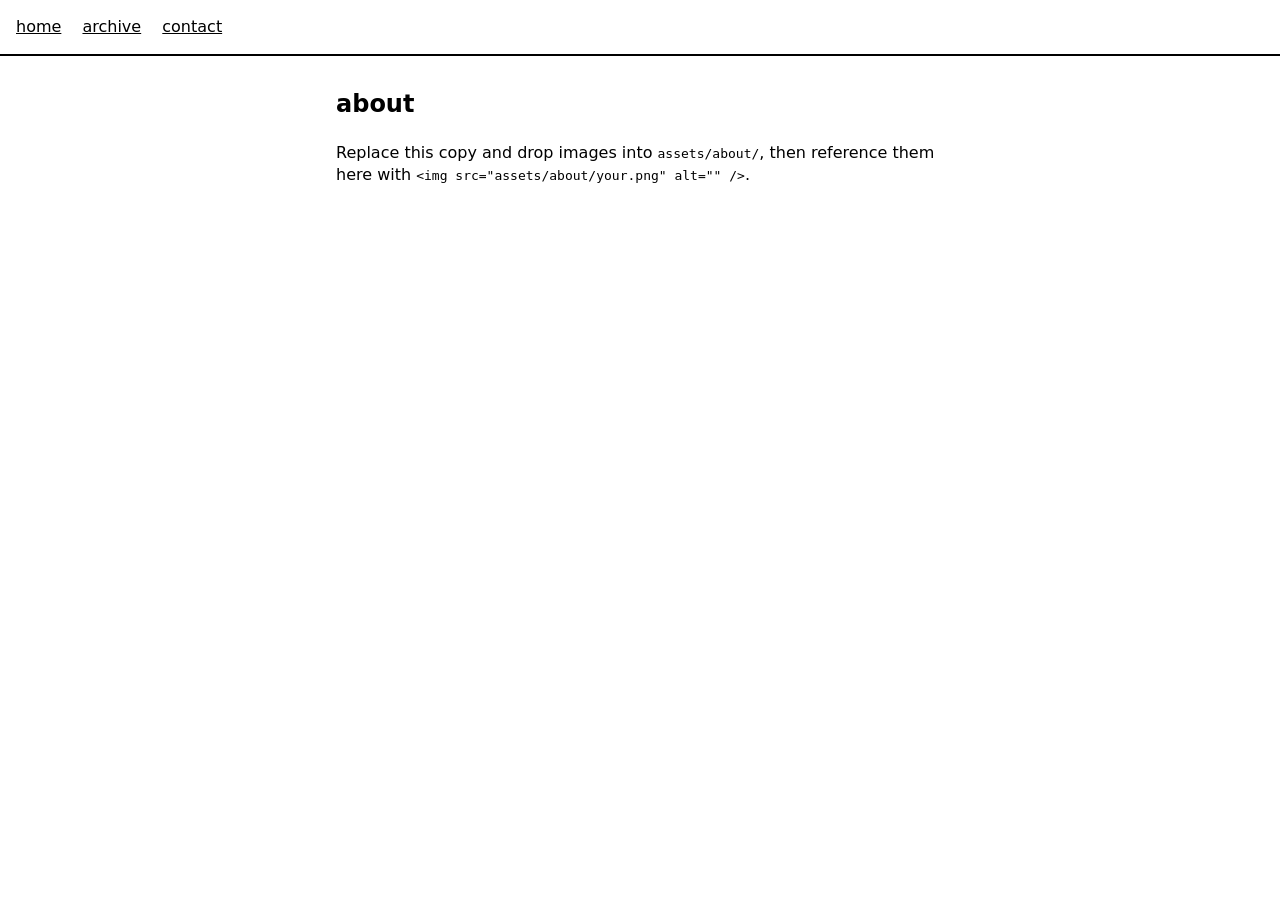
==== about.html @ 283bafc2 "Scaffold girl room static site: HLS player, galleries, archive, docs Co-authored-by: Cursor <cursora" ====
<!DOCTYPE html>
<html lang="en">
  <head>
    <meta charset="utf-8" />
    <meta name="viewport" content="width=device-width, initial-scale=1" />
    <title>about — girl room</title>
    <link rel="stylesheet" href="css/base.css" />
    <link rel="stylesheet" href="css/page.css" />
  </head>
  <body>
    <nav class="page-nav">
      <a href="index.html">home</a>
      <a href="archive.html">archive</a>
      <a href="contact.html">contact</a>
    </nav>
    <article class="page">
      <h1>about</h1>
      <p>
        Replace this copy and drop images into <code>assets/about/</code>, then
        reference them here with <code>&lt;img src="assets/about/your.png"
        alt="" /&gt;</code>.
      </p>
    </article>
  </body>
</html>
---- css/base.css ----
/* girl room — base tokens + reset */
*,
*::before,
*::after {
  box-sizing: border-box;
}

html {
  -webkit-text-size-adjust: 100%;
}

body {
  margin: 0;
  min-height: 100vh;
  background: #fff;
  color: #000;
  font-family: system-ui, -apple-system, "Segoe UI", Roboto, sans-serif;
  line-height: 1.4;
}

img,
video {
  max-width: 100%;
  height: auto;
  display: block;
}

a {
  color: inherit;
}

button {
  font: inherit;
  cursor: pointer;
  border: 1px solid #000;
  background: #fff;
  padding: 0.25rem 0.5rem;
}

button:hover {
  background: #ff00ff;
  color: #fff;
  border-color: #ff00ff;
}

/* @font-face — drop .woff2 into /fonts/ and uncomment:
@font-face {
  font-family: "GirlRoom";
  src: url("/fonts/your-font.woff2") format("woff2");
  font-weight: 400 900;
  font-display: swap;
}
body { font-family: "GirlRoom", system-ui, sans-serif; }
*/
---- css/page.css ----
/* Simple inner pages (about / contact) */
.page {
  max-width: 640px;
  margin: 0 auto;
  padding: 2rem 1rem 4rem;
}

.page h1 {
  margin-top: 0;
}

.page-nav {
  padding: 1rem;
  border-bottom: 2px solid #000;
}

.page-nav a {
  margin-right: 1rem;
}

.page figure {
  margin: 1.5rem 0;
}

.page img {
  border: 2px solid #000;
}
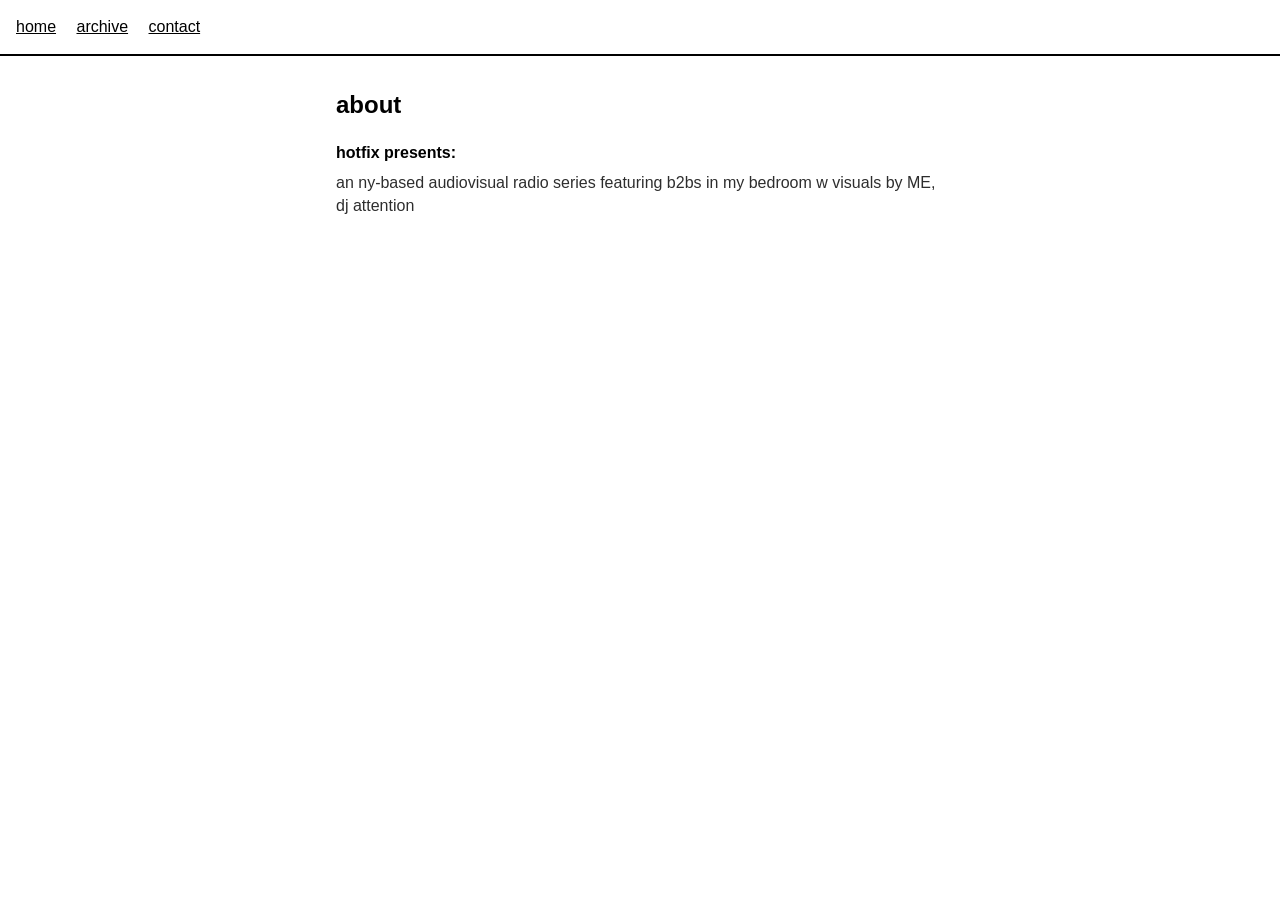
==== commit e74dbf7c: "working prototype" ====
--- a/about.html
+++ b/about.html
@@ -15,11 +15,9 @@
     </nav>
     <article class="page">
       <h1>about</h1>
-      <p>
-        Replace this copy and drop images into <code>assets/about/</code>, then
-        reference them here with <code>&lt;img src="assets/about/your.png"
-        alt="" /&gt;</code>.
-      </p>
+      <p class="presents" id="presentsText"></p>
+      <p class="tagline" id="tagline"></p>
     </article>
+    <script type="module" src="js/about.js"></script>
   </body>
 </html>
--- a/css/base.css
+++ b/css/base.css
@@ -11,10 +11,11 @@
 
 body {
   margin: 0;
-  min-height: 100vh;
+  height: 100vh;
+  overflow: hidden;
   background: #fff;
   color: #000;
-  font-family: system-ui, -apple-system, "Segoe UI", Roboto, sans-serif;
+  font-family: Arial, Helvetica, sans-serif;
   line-height: 1.4;
 }
 
--- a/css/page.css
+++ b/css/page.css
@@ -25,3 +25,14 @@
 .page img {
   border: 2px solid #000;
 }
+
+.page .presents {
+  margin: 0 0 0.5rem;
+  font-weight: 600;
+}
+
+.page .tagline {
+  margin: 0 0 1.25rem;
+  opacity: 0.82;
+  line-height: 1.4;
+}
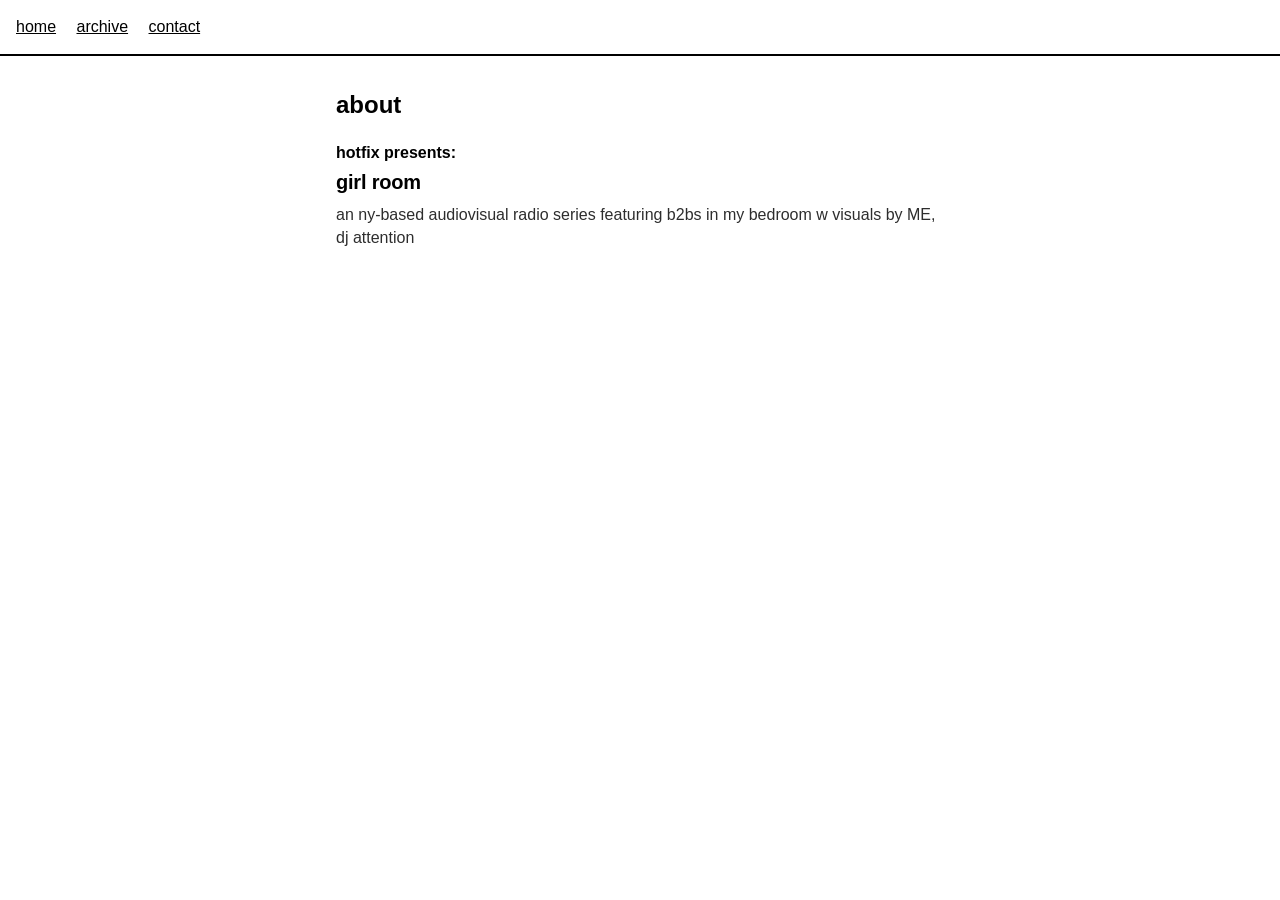
==== commit 64ba56eb: "v2" ====
--- a/about.html
+++ b/about.html
@@ -16,6 +16,7 @@
     <article class="page">
       <h1>about</h1>
       <p class="presents" id="presentsText"></p>
+      <p class="show-name" id="showName"></p>
       <p class="tagline" id="tagline"></p>
     </article>
     <script type="module" src="js/about.js"></script>
--- a/css/base.css
+++ b/css/base.css
@@ -1,4 +1,11 @@
 /* girl room — base tokens + reset */
+:root {
+  /* Single source of truth for the accent. Change this to change selection
+     highlight, hover color, LIVE badge, etc. across the whole site. */
+  --accent: #f516a5;
+  --accent-fg: #fff;
+}
+
 *,
 *::before,
 *::after {
@@ -17,6 +24,27 @@
   color: #000;
   font-family: Arial, Helvetica, sans-serif;
   line-height: 1.4;
+  /* Form controls (checkboxes, radios, range, progress) use this. */
+  accent-color: var(--accent);
+}
+
+::selection {
+  background: var(--accent);
+  color: var(--accent-fg);
+}
+::-moz-selection {
+  background: var(--accent);
+  color: var(--accent-fg);
+}
+
+.fatal-banner {
+  position: fixed;
+  inset: auto 0 0 0;
+  padding: 1rem;
+  background: var(--accent);
+  color: var(--accent-fg);
+  font-family: monospace;
+  z-index: 9999;
 }
 
 img,
@@ -39,9 +67,9 @@
 }
 
 button:hover {
-  background: #ff00ff;
-  color: #fff;
-  border-color: #ff00ff;
+  background: var(--accent);
+  color: var(--accent-fg);
+  border-color: var(--accent);
 }
 
 /* @font-face — drop .woff2 into /fonts/ and uncomment:
--- a/css/page.css
+++ b/css/page.css
@@ -27,8 +27,15 @@
 }
 
 .page .presents {
+  margin: 0 0 0.25rem;
+  font-weight: 600;
+}
+
+.page .show-name {
   margin: 0 0 0.5rem;
-  font-weight: 600;
+  font-weight: 800;
+  font-size: 1.25rem;
+  letter-spacing: -0.01em;
 }
 
 .page .tagline {
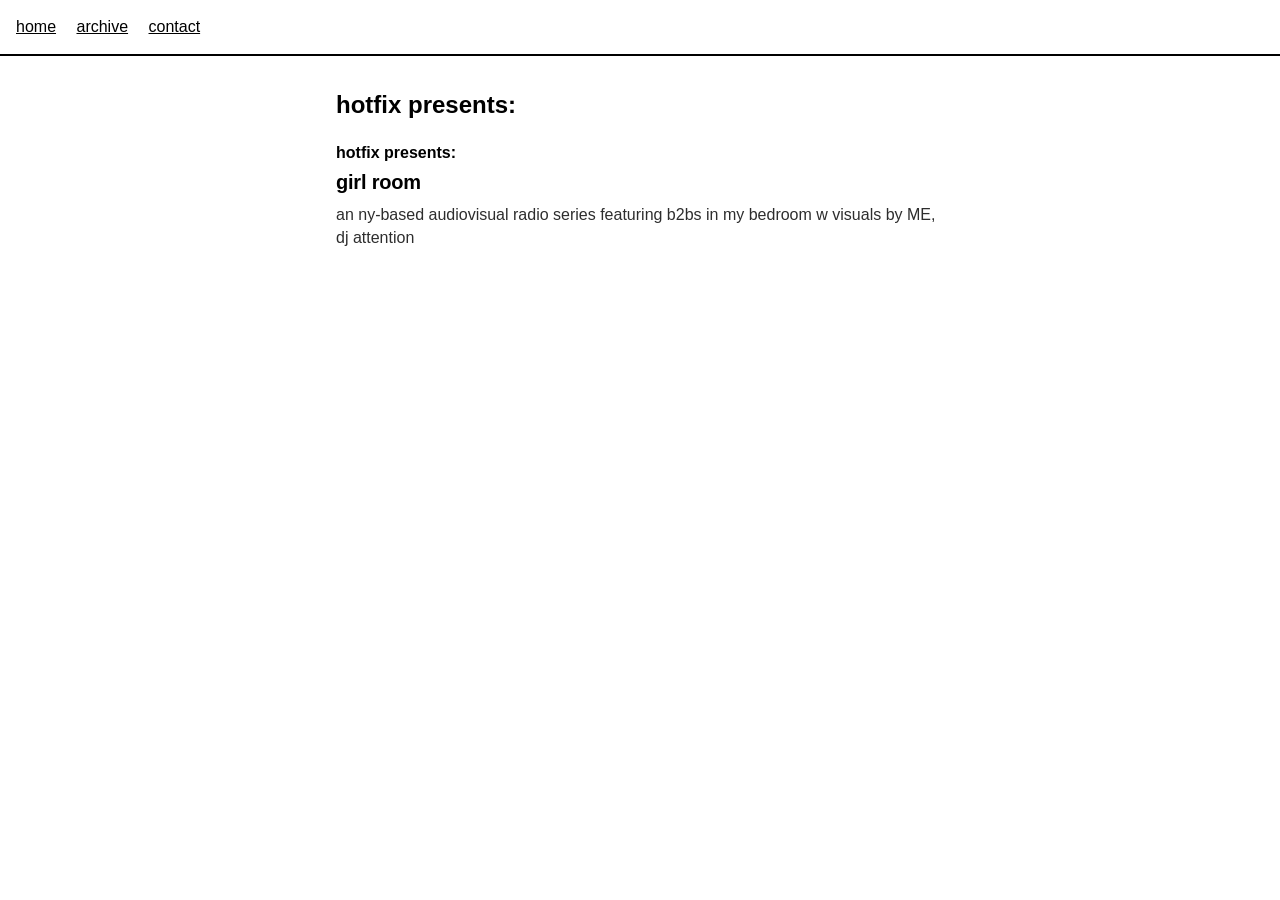
==== commit 010b52d7: "final ver for tonite" ====
--- a/about.html
+++ b/about.html
@@ -14,7 +14,7 @@
       <a href="contact.html">contact</a>
     </nav>
     <article class="page">
-      <h1>about</h1>
+      <h1>hotfix presents:</h1>
       <p class="presents" id="presentsText"></p>
       <p class="show-name" id="showName"></p>
       <p class="tagline" id="tagline"></p>
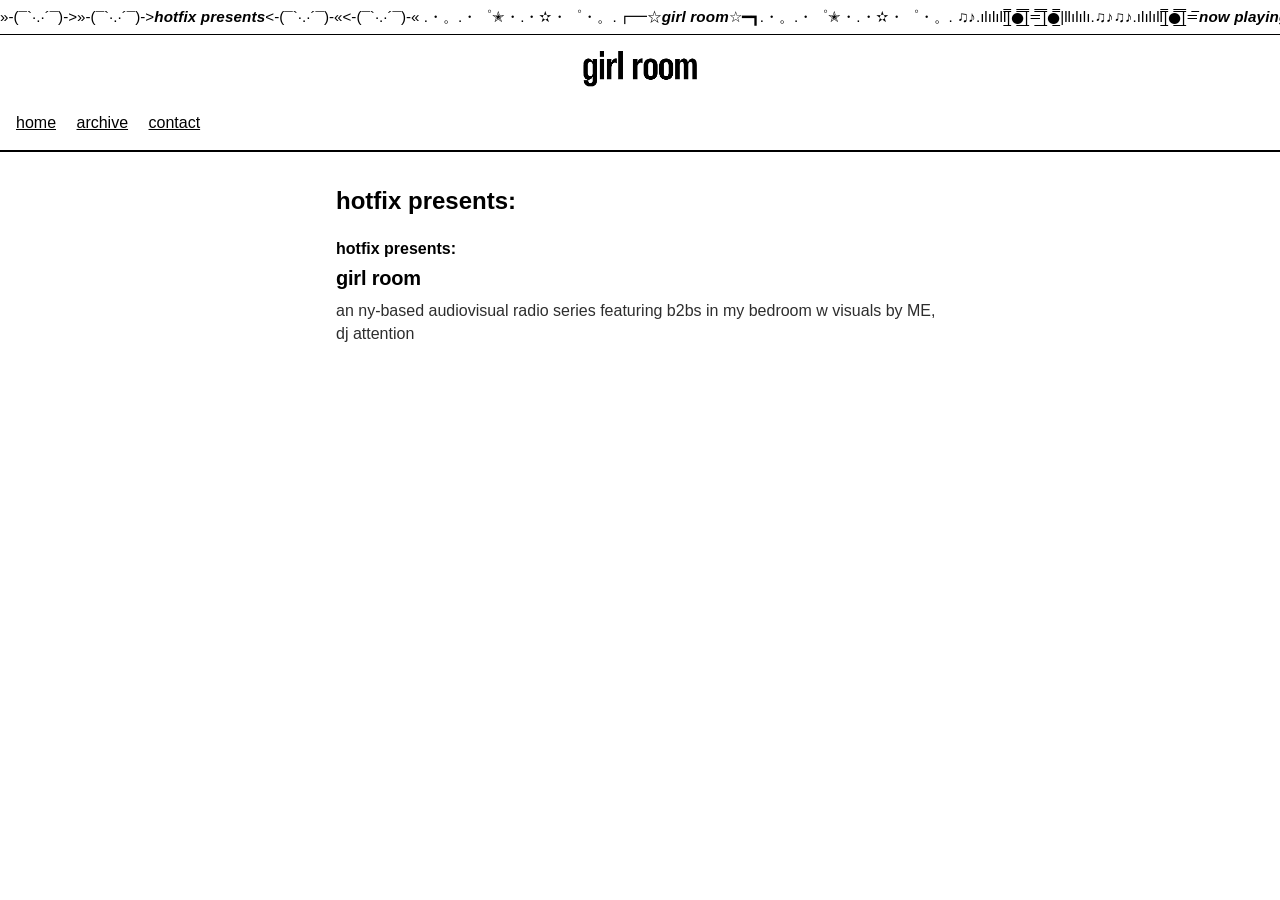
==== commit 185bfcf5: "marquee global" ====
--- a/about.html
+++ b/about.html
@@ -5,9 +5,19 @@
     <meta name="viewport" content="width=device-width, initial-scale=1" />
     <title>about — girl room</title>
     <link rel="stylesheet" href="css/base.css" />
+    <link rel="stylesheet" href="css/header.css" />
     <link rel="stylesheet" href="css/page.css" />
   </head>
   <body>
+    <div class="marquee" aria-label="Marquee">
+      <span id="marqueeText"></span>
+    </div>
+
+    <header class="logo-wrap">
+      <img id="logoImg" class="logo-img" alt="girl room" hidden />
+      <h1 class="logo-text" id="logoText">girl room</h1>
+    </header>
+
     <nav class="page-nav">
       <a href="index.html">home</a>
       <a href="archive.html">archive</a>
@@ -19,6 +29,7 @@
       <p class="show-name" id="showName"></p>
       <p class="tagline" id="tagline"></p>
     </article>
+    <script type="module" src="js/site-header.js"></script>
     <script type="module" src="js/about.js"></script>
   </body>
 </html>
--- a/css/header.css
+++ b/css/header.css
@@ -0,0 +1,87 @@
+/* Site-wide header chrome: scrolling marquee + centered logo.
+ *
+ * Loaded on every page (lander + inner pages) so the top of every page
+ * has the same look. The lander layers its own dimensions on top via
+ * lander.css (e.g. its negative margin pulls the logo closer to the
+ * marquee inside the flex-column body). */
+
+.marquee {
+  flex: 0 0 auto;
+  overflow: hidden;
+  padding: 0.4rem 0;
+  font-size: 0.95rem;
+  white-space: nowrap;
+  border-bottom: 1px solid #000;
+}
+
+/* Track holds 2 identical chunks. Translating by -50% (one chunk's width)
+   loops seamlessly. Inline-block + nowrap (not inline-flex + max-content)
+   because Safari's flex layout sometimes computes 0 width before paint and
+   freezes the marquee. */
+#marqueeText {
+  display: inline-block;
+  white-space: nowrap;
+  animation: marquee-scroll 40s linear infinite;
+  will-change: transform;
+}
+
+.marquee__chunk {
+  display: inline-block;
+  white-space: nowrap;
+  /* Trailing space between repetitions so the loop boundary breathes. */
+  padding-right: 4rem;
+}
+
+.marquee__chunk strong,
+.marquee__chunk strong em {
+  font-weight: 800;
+  font-style: italic;
+  letter-spacing: 0.01em;
+}
+
+@keyframes marquee-scroll {
+  from {
+    transform: translateX(0);
+  }
+  to {
+    transform: translateX(-50%);
+  }
+}
+
+.logo-wrap {
+  flex: 0 0 auto;
+  height: 3.8rem;
+  display: flex;
+  flex-direction: column;
+  align-items: center;
+  justify-content: center;
+  padding: 0.18rem 0.85rem 0.26rem;
+  text-align: center;
+  gap: 0.1rem;
+}
+
+.logo-img {
+  display: block;
+  height: 100%;
+  max-height: 100%;
+  width: auto;
+  max-width: 100%;
+  object-fit: contain;
+  margin: 0 auto;
+}
+
+.logo-text {
+  margin: 0;
+  font-family: "GirlRoom", Georgia, "Times New Roman", serif;
+  font-size: clamp(0.7rem, 1.05vw, 0.9rem);
+  font-weight: 800;
+  letter-spacing: -0.02em;
+}
+
+@media (max-width: 720px) {
+  .logo-wrap {
+    height: auto;
+    margin-top: 0;
+    padding: 0.5rem 0.85rem 0.4rem;
+  }
+}
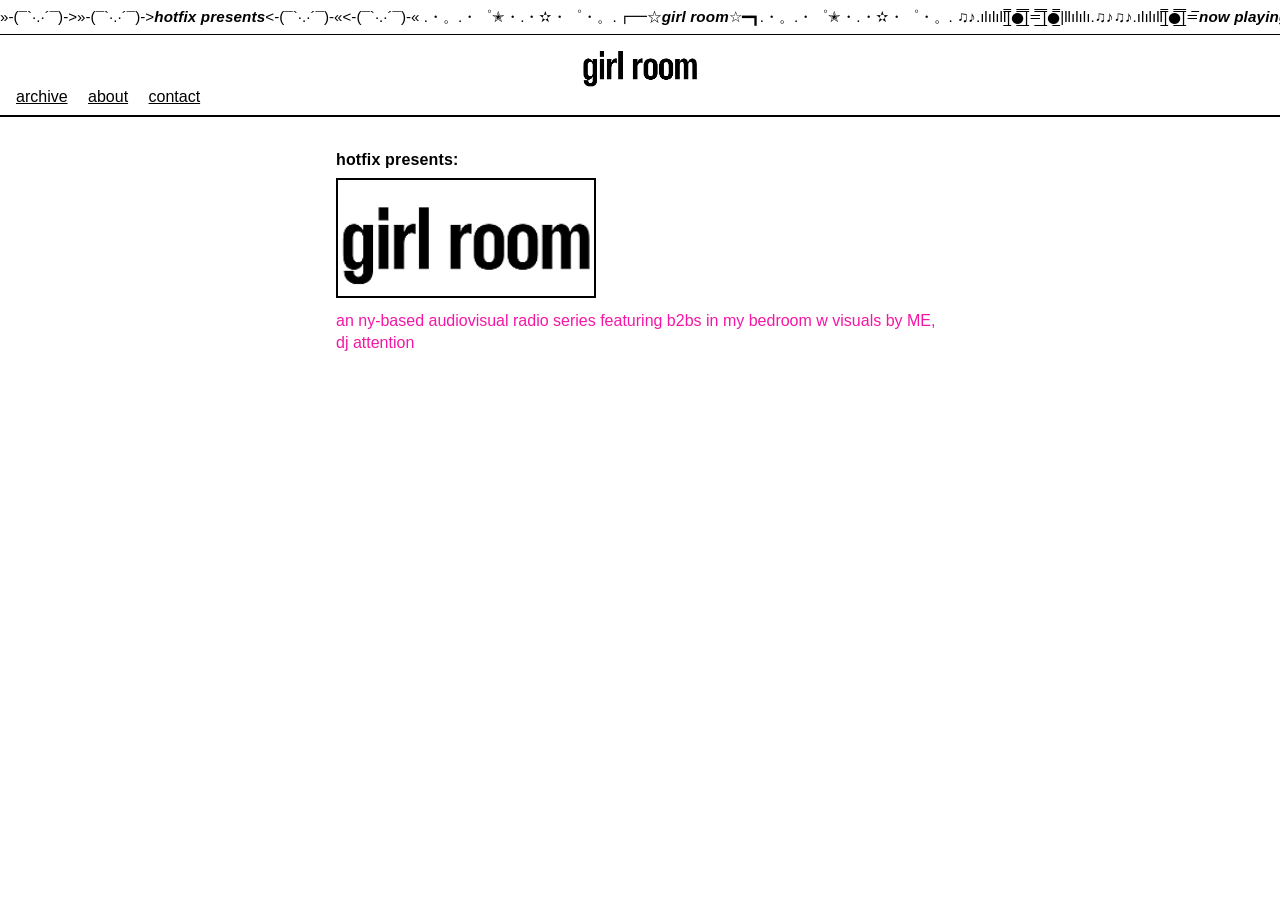
==== commit da627fe8: "subpage ordering" ====
--- a/about.html
+++ b/about.html
@@ -13,20 +13,19 @@
       <span id="marqueeText"></span>
     </div>
 
-    <header class="logo-wrap">
+    <a href="index.html" class="logo-wrap" aria-label="girl room — home">
       <img id="logoImg" class="logo-img" alt="girl room" hidden />
       <h1 class="logo-text" id="logoText">girl room</h1>
-    </header>
+    </a>
 
     <nav class="page-nav">
-      <a href="index.html">home</a>
       <a href="archive.html">archive</a>
+      <a href="about.html">about</a>
       <a href="contact.html">contact</a>
     </nav>
     <article class="page">
-      <h1>hotfix presents:</h1>
-      <p class="presents" id="presentsText"></p>
-      <p class="show-name" id="showName"></p>
+      <h1 class="page__title page__title--small">hotfix presents:</h1>
+      <img class="page__logo" src="assets/logo.png" alt="girl room" />
       <p class="tagline" id="tagline"></p>
     </article>
     <script type="module" src="js/site-header.js"></script>
--- a/css/header.css
+++ b/css/header.css
@@ -14,10 +14,18 @@
   border-bottom: 1px solid #000;
 }
 
-/* Track holds 2 identical chunks. Translating by -50% (one chunk's width)
-   loops seamlessly. Inline-block + nowrap (not inline-flex + max-content)
-   because Safari's flex layout sometimes computes 0 width before paint and
-   freezes the marquee. */
+/* Track holds 2 identical chunks. Translating by exactly one chunk's width
+   loops seamlessly because the second chunk slides into the first chunk's
+   starting position.
+ *
+ * The shift distance (`--marquee-shift`) is set by JS in pixels after
+ * measuring the rendered chunk. We previously used `translateX(-50%)`,
+ * but iOS Safari sometimes commits the animation against the element's
+ * INITIAL (empty / 0px) width and never recomputes once content is added,
+ * which made the marquee look frozen on first load — the bfcache-restored
+ * page worked because it kept the running animation from the prior
+ * navigation. The CSS fallback `-50%` keeps the animation looking right
+ * before JS measures, in case JS is slow / disabled. */
 #marqueeText {
   display: inline-block;
   white-space: nowrap;
@@ -41,10 +49,10 @@
 
 @keyframes marquee-scroll {
   from {
-    transform: translateX(0);
+    transform: translate3d(0, 0, 0);
   }
   to {
-    transform: translateX(-50%);
+    transform: translate3d(var(--marquee-shift, -50%), 0, 0);
   }
 }
 
@@ -58,6 +66,10 @@
   padding: 0.18rem 0.85rem 0.26rem;
   text-align: center;
   gap: 0.1rem;
+  /* The logo doubles as the home link, so strip default anchor styles
+     when this element is rendered as an <a>. */
+  text-decoration: none;
+  color: inherit;
 }
 
 .logo-img {
--- a/css/page.css
+++ b/css/page.css
@@ -3,14 +3,57 @@
   max-width: 640px;
   margin: 0 auto;
   padding: 2rem 1rem 4rem;
+  color: var(--accent);
+}
+
+/* Force every text node in the article to render in the accent pink so
+   nothing inherits black from <body> or browser defaults (links). */
+.page,
+.page h1,
+.page h2,
+.page p,
+.page a,
+.page li {
+  color: var(--accent);
 }
 
 .page h1 {
   margin-top: 0;
 }
 
+/* Page heading stays black even though the body copy is pink — the
+   h1 reads as a small label, not part of the message itself. */
+.page .page__title {
+  color: #000;
+}
+
+/* About uses a small "hotfix presents:" line above the logo, sized like
+   a label rather than a hero heading. */
+.page .page__title--small {
+  font-size: 1rem;
+  font-weight: 600;
+  margin-bottom: 0.4rem;
+  letter-spacing: 0.01em;
+}
+
+/* Logo image used in place of the show-name text on the about page.
+   Capped width so it doesn't blow up on wide viewports, with a small
+   gap below before the tagline. */
+.page__logo {
+  display: block;
+  max-width: 260px;
+  width: 100%;
+  height: auto;
+  margin: 0 0 0.75rem;
+}
+
 .page-nav {
-  padding: 1rem;
+  /* Negative margin pulls the link row up into the logo's bottom
+     padding so the two read as one tight header block. Zero top
+     padding keeps the link text itself flush; bottom keeps a hair
+     of breathing room above the underline. */
+  margin-top: -0.6rem;
+  padding: 0 1rem 0.4rem;
   border-bottom: 2px solid #000;
 }
 
@@ -40,6 +83,5 @@
 
 .page .tagline {
   margin: 0 0 1.25rem;
-  opacity: 0.82;
   line-height: 1.4;
 }
